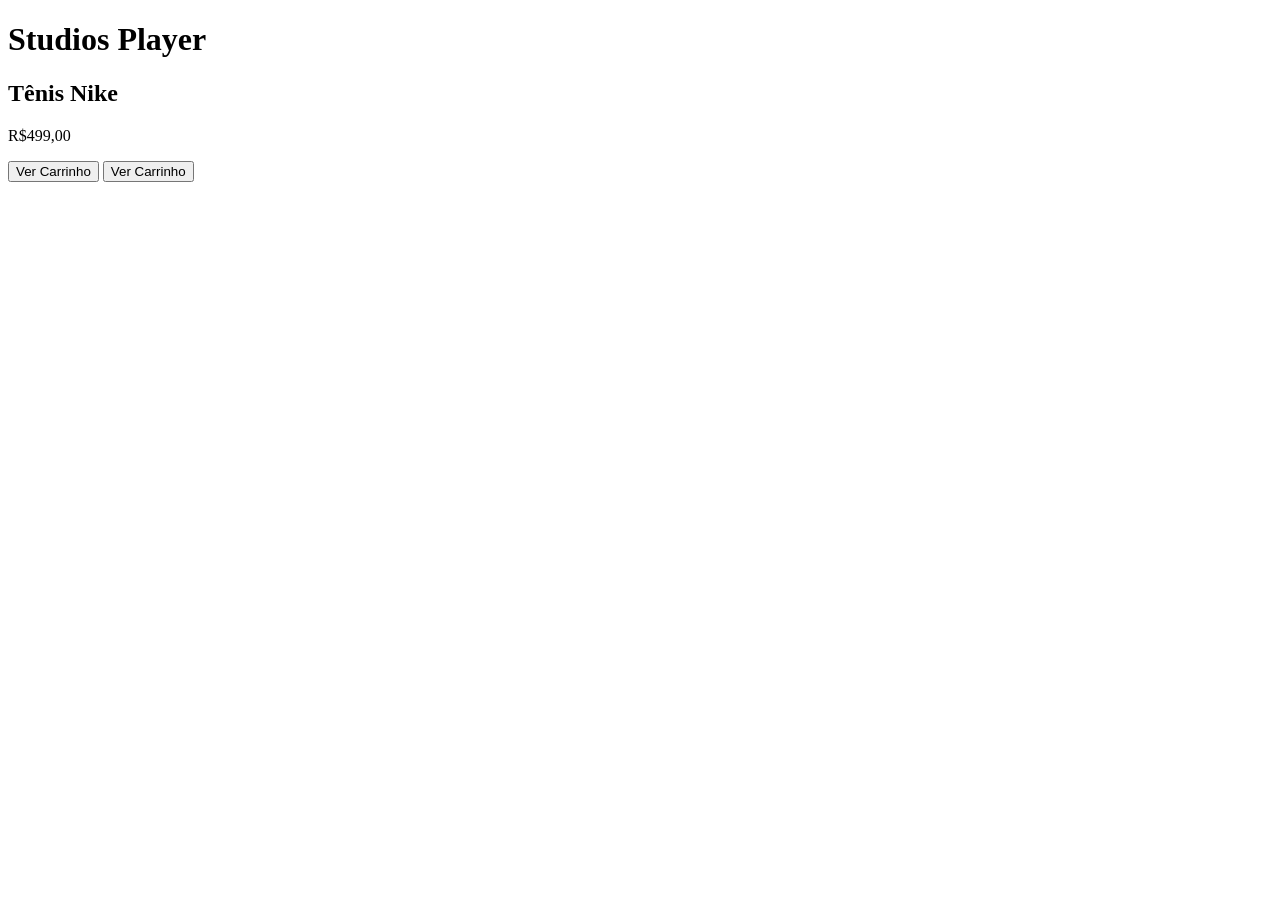
==== index.html @ 0b948be9 ".." ====
<!DOCTYPE html>
<html>
<head>
<meta charset="UTF-8">
<meta name="viewport" content="width=device-width, initial-scale=1.0">
<title>Seja bem vindo a nossa loja virtual</title>
<link rel="stylesheet" href="atyle.css">
</head>
<body>

<h1>Studios Player</h1>

<main class="produto-container"
<div class="produto-card" data-name="Tênis Nike"
<img src="https://www.google.com/aclk?sa=L&ai=DChsSEwjTurnYjIKUAxUTM0QIHSagHhcYACICCAEQCBoCZHo&co=1&ase=2&gclid=CjwKCAjw46HPBhAMEiwASZpLRNyUrGgWz2c0RhmR3JupJ835Ba0hLNSg8Dgjw4OfTLEG01St25TWIhoCedcQAvD_BwE&cid=[base64]&cce=2&category=acrcp_v1_32&sig=AOD64_0l6tpLBEOv4Le4a2APVtLcemdLJw&ctype=5&q=&nis=4&ved=2ahUKEwicq6_YjIKUAxWXHrkGHfyUJ8gQwg8oAXoECAoQDA&adurl=">
<h2>Tênis Nike</h2>
<p> R$499,00</p>

<button onclick="adicionarCarrinho()">Ver Carrinho</button>
<button onclick="verCarrinho()">Ver Carrinho</button>
<script src="script.js"></script>
</div>
</main>

</body>
</html>
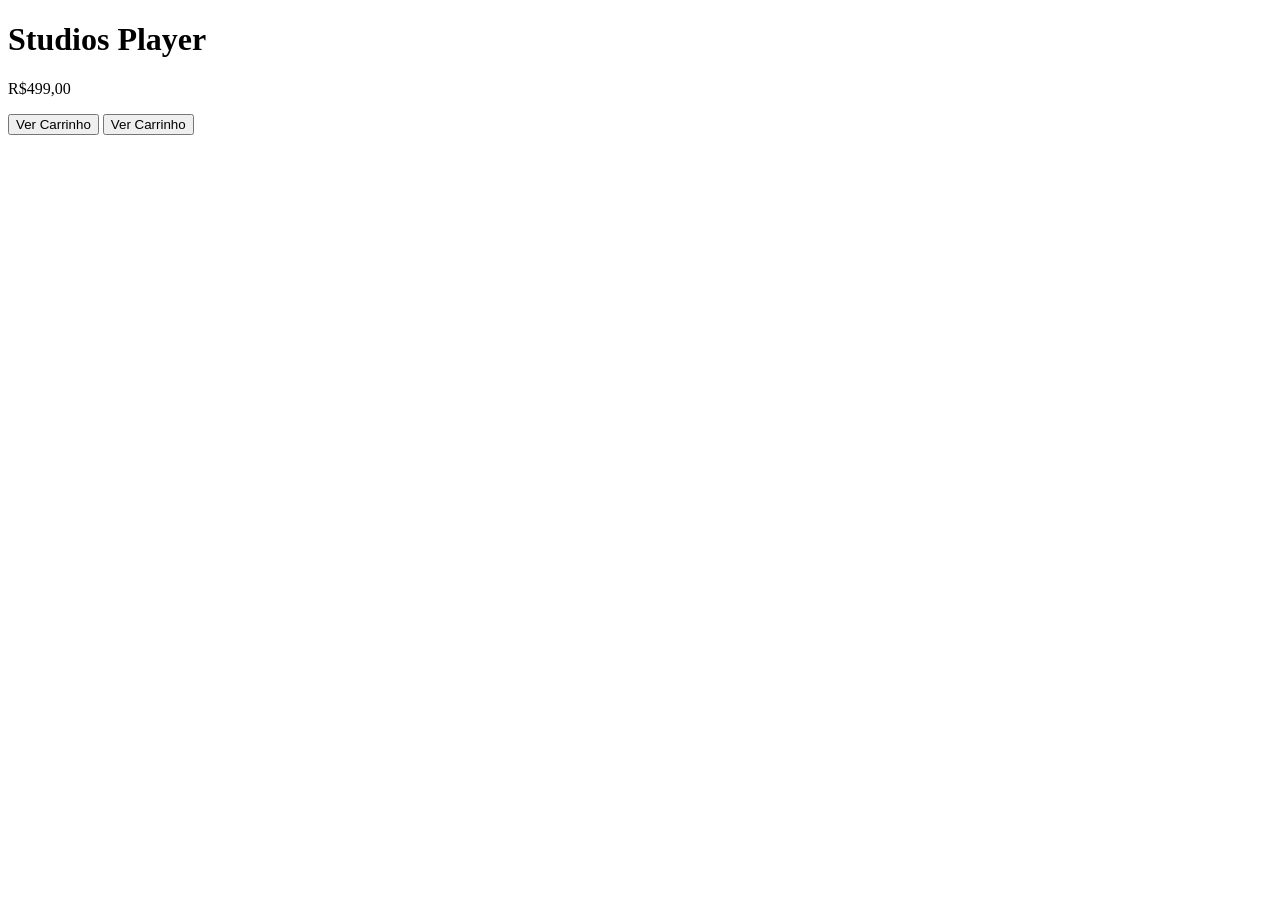
==== commit 29649648: ".." ====
--- a/index.html
+++ b/index.html
@@ -12,8 +12,7 @@
 
 <main class="produto-container"
 <div class="produto-card" data-name="Tênis Nike"
-<img src="https://www.google.com/aclk?sa=L&ai=DChsSEwjTurnYjIKUAxUTM0QIHSagHhcYACICCAEQCBoCZHo&co=1&ase=2&gclid=CjwKCAjw46HPBhAMEiwASZpLRNyUrGgWz2c0RhmR3JupJ835Ba0hLNSg8Dgjw4OfTLEG01St25TWIhoCedcQAvD_BwE&cid=[base64]&cce=2&category=acrcp_v1_32&sig=AOD64_0l6tpLBEOv4Le4a2APVtLcemdLJw&ctype=5&q=&nis=4&ved=2ahUKEwicq6_YjIKUAxWXHrkGHfyUJ8gQwg8oAXoECAoQDA&adurl=">
-<h2>Tênis Nike</h2>
+<img src="https://encrypted-tbn3.gstatic.com/shopping?q=tbn:ANd9GcSEOsnjGPeiK5VxNRF2vbLRjDbk4Gkmsaois1XGzUGIsMWxGOW_rADkpsFuhPuVFFARbAl7TG3hRzAgxwuYwnj2d7oaQ12GFGVK0TNRfvae5_f-QeP1OoBR"
 <p> R$499,00</p>
 
 <button onclick="adicionarCarrinho()">Ver Carrinho</button>
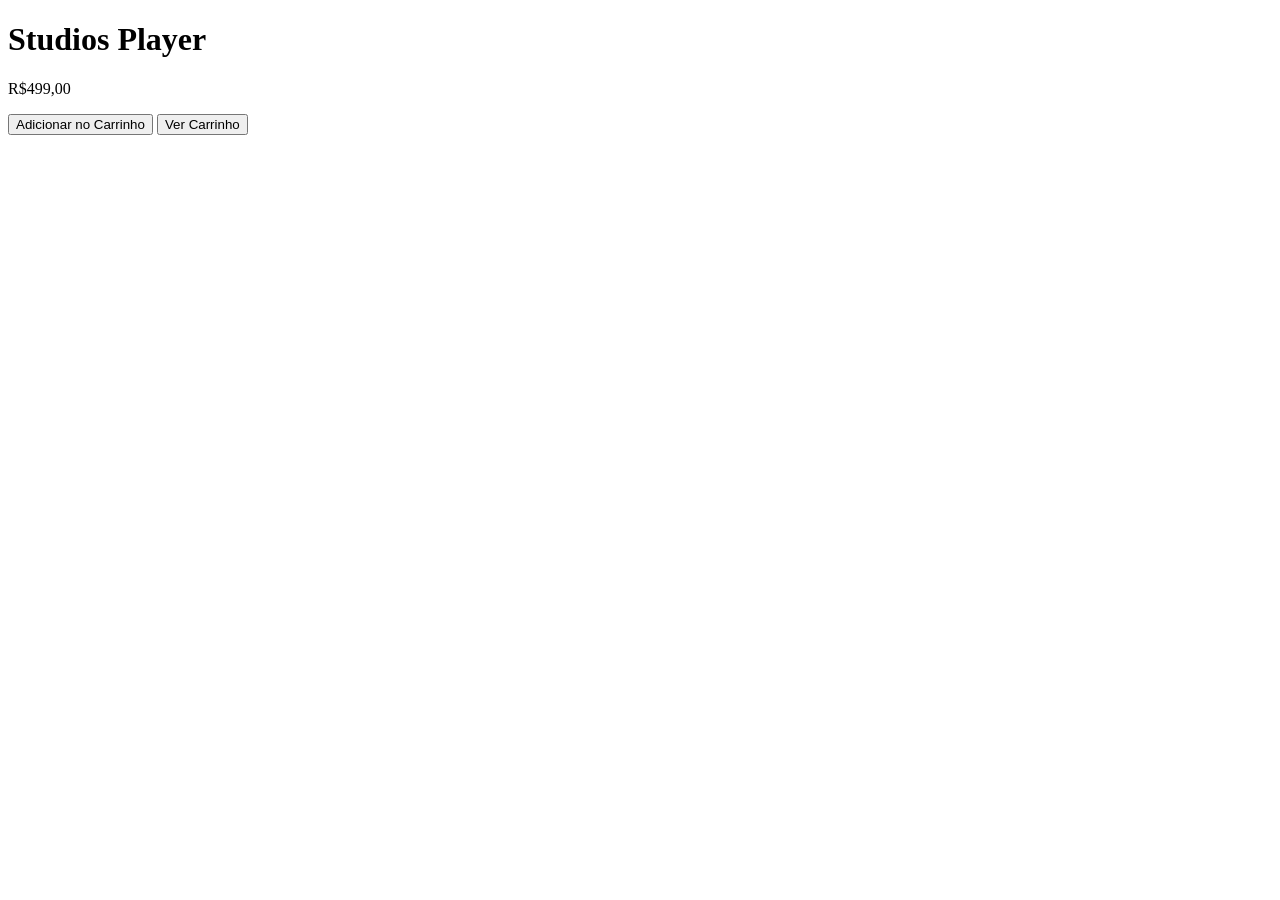
==== commit cfda5710: ".." ====
--- a/index.html
+++ b/index.html
@@ -15,7 +15,7 @@
 <img src="https://encrypted-tbn3.gstatic.com/shopping?q=tbn:ANd9GcSEOsnjGPeiK5VxNRF2vbLRjDbk4Gkmsaois1XGzUGIsMWxGOW_rADkpsFuhPuVFFARbAl7TG3hRzAgxwuYwnj2d7oaQ12GFGVK0TNRfvae5_f-QeP1OoBR"
 <p> R$499,00</p>
 
-<button onclick="adicionarCarrinho()">Ver Carrinho</button>
+<button onclick="adicionarCarrinho()">Adicionar no Carrinho</button>
 <button onclick="verCarrinho()">Ver Carrinho</button>
 <script src="script.js"></script>
 </div>
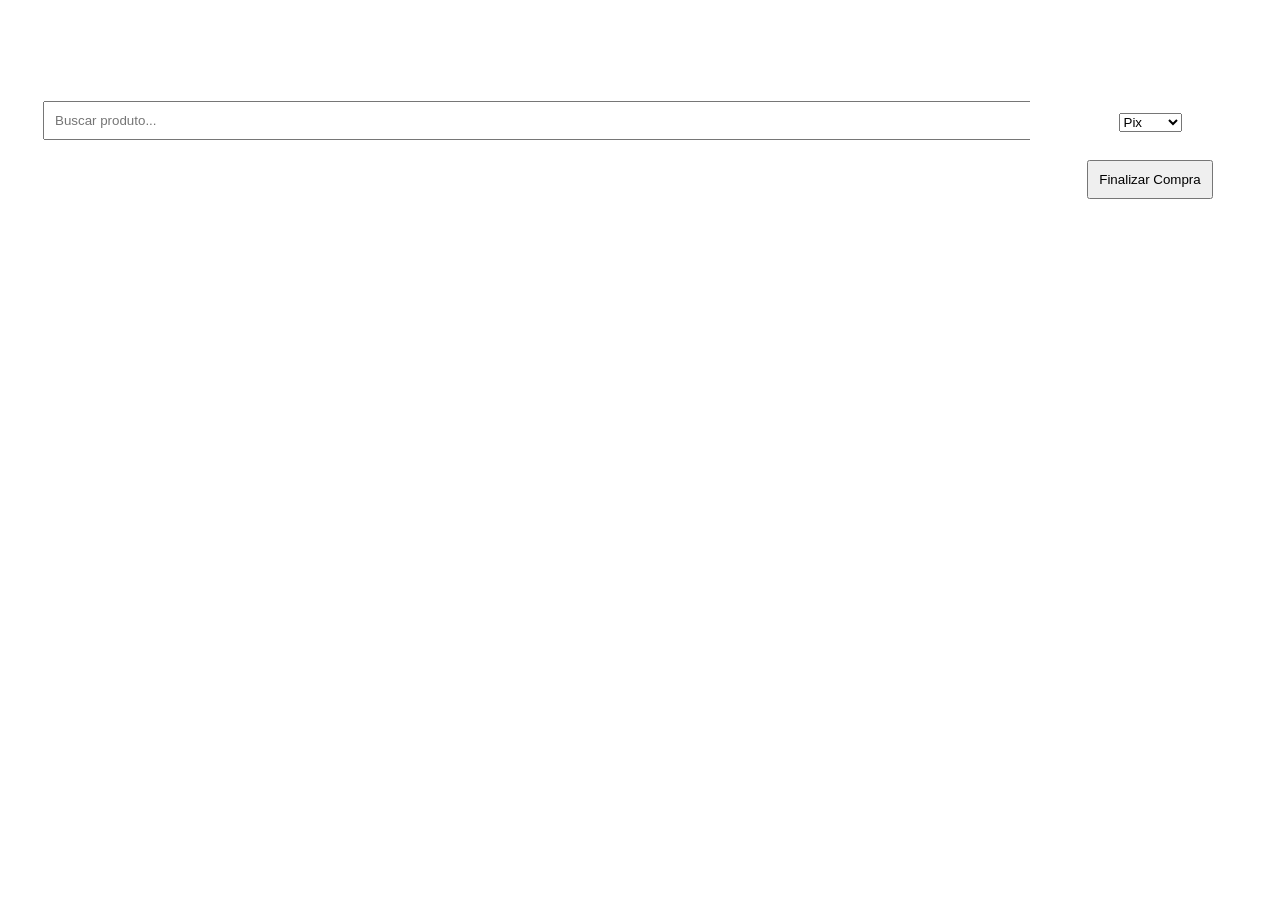
==== commit 12460aee: ".." ====
--- a/index.html
+++ b/index.html
@@ -1,25 +1,35 @@
-<!DOCTYPE html>
-<html>
+<html lang="pt-br">
 <head>
 <meta charset="UTF-8">
 <meta name="viewport" content="width=device-width, initial-scale=1.0">
-<title>Seja bem vindo a nossa loja virtual</title>
-<link rel="stylesheet" href="atyle.css">
+<title>Minha Loja</title>
+<link rel="stylesheet" href="style.css">
 </head>
 <body>
 
-<h1>Studios Player</h1>
+<header>
+<h1>Minha Loja Online</h1>
+</header>
 
-<main class="produto-container"
-<div class="produto-card" data-name="Tênis Nike"
-<img src="https://encrypted-tbn3.gstatic.com/shopping?q=tbn:ANd9GcSEOsnjGPeiK5VxNRF2vbLRjDbk4Gkmsaois1XGzUGIsMWxGOW_rADkpsFuhPuVFFARbAl7TG3hRzAgxwuYwnj2d7oaQ12GFGVK0TNRfvae5_f-QeP1OoBR"
-<p> R$499,00</p>
+<div class="container">
+<input type="text" id="search" class="search" placeholder="Buscar produto..." onkeyup="buscar()">
 
-<button onclick="adicionarCarrinho()">Adicionar no Carrinho</button>
-<button onclick="verCarrinho()">Ver Carrinho</button>
+<div class="grid" id="produtos"></div>
+</div>
+
+<div class="cart">
+<h3>Carrinho</h3>
+<ul id="carrinho"></ul>
+<p>Total: R$ <span id="total">0</span></p>
+<select id="pagamento">
+<option>Pix</option>
+<option>Cartão</option>
+<option>Boleto</option>
+</select>
+<br><br>
+<button onclick="finalizarCompra()">Finalizar Compra</button>
+</div>
+
 <script src="script.js"></script>
-</div>
-</main>
-
 </body>
 </html>
--- a/style.css
+++ b/style.css
@@ -0,0 +1,53 @@
+body {
+  color: #fff;
+  padding: 15px;
+  text-align: center;
+}
+
+.container {
+  max-width: 1200px;
+  margin: auto;
+  padding: 20px;
+}
+
+.search {
+  width: 100%;
+  padding: 10px;
+  margin-bottom: 20px;
+}
+
+.grid {
+  display: grid;
+  grid-template-columns: repeat(auto-fill, minmax(200px, 1fr));
+  gap: 20px;
+}
+
+.product {
+  background: #fff;
+  padding: 15px;
+  border-radius: 10px;
+  text-align: center;
+}
+
+.product img {
+  width: 100%;
+  height: 150px;
+  object-fit: cover;
+  border-radius: 8px;
+}
+
+button {
+  padding: 10px;
+  margin-top: 10px;
+  cursor: pointer;
+}
+
+.cart {
+  position: fixed;
+  top: 10px;
+  right: 10px;
+  background: #fff;
+  padding: 10px;
+  border-radius: 8px;
+  width: 220px;
+}
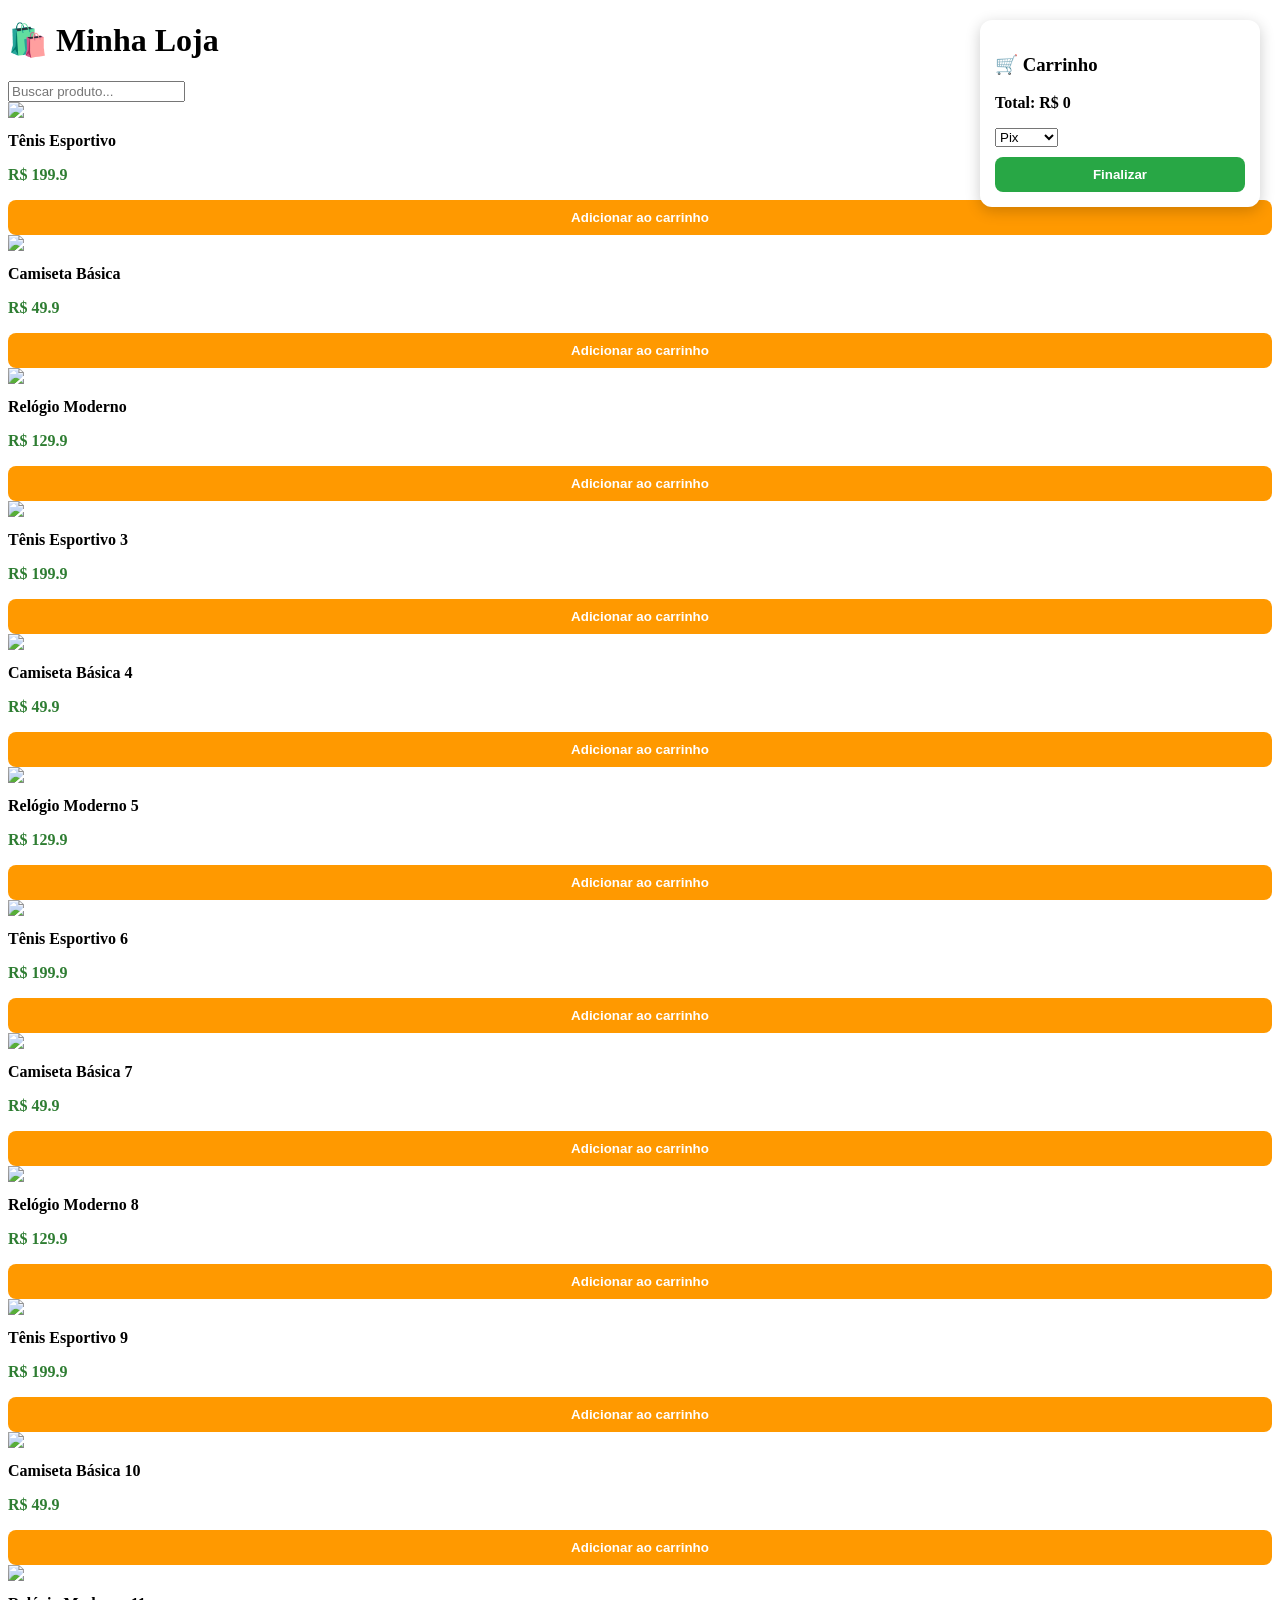
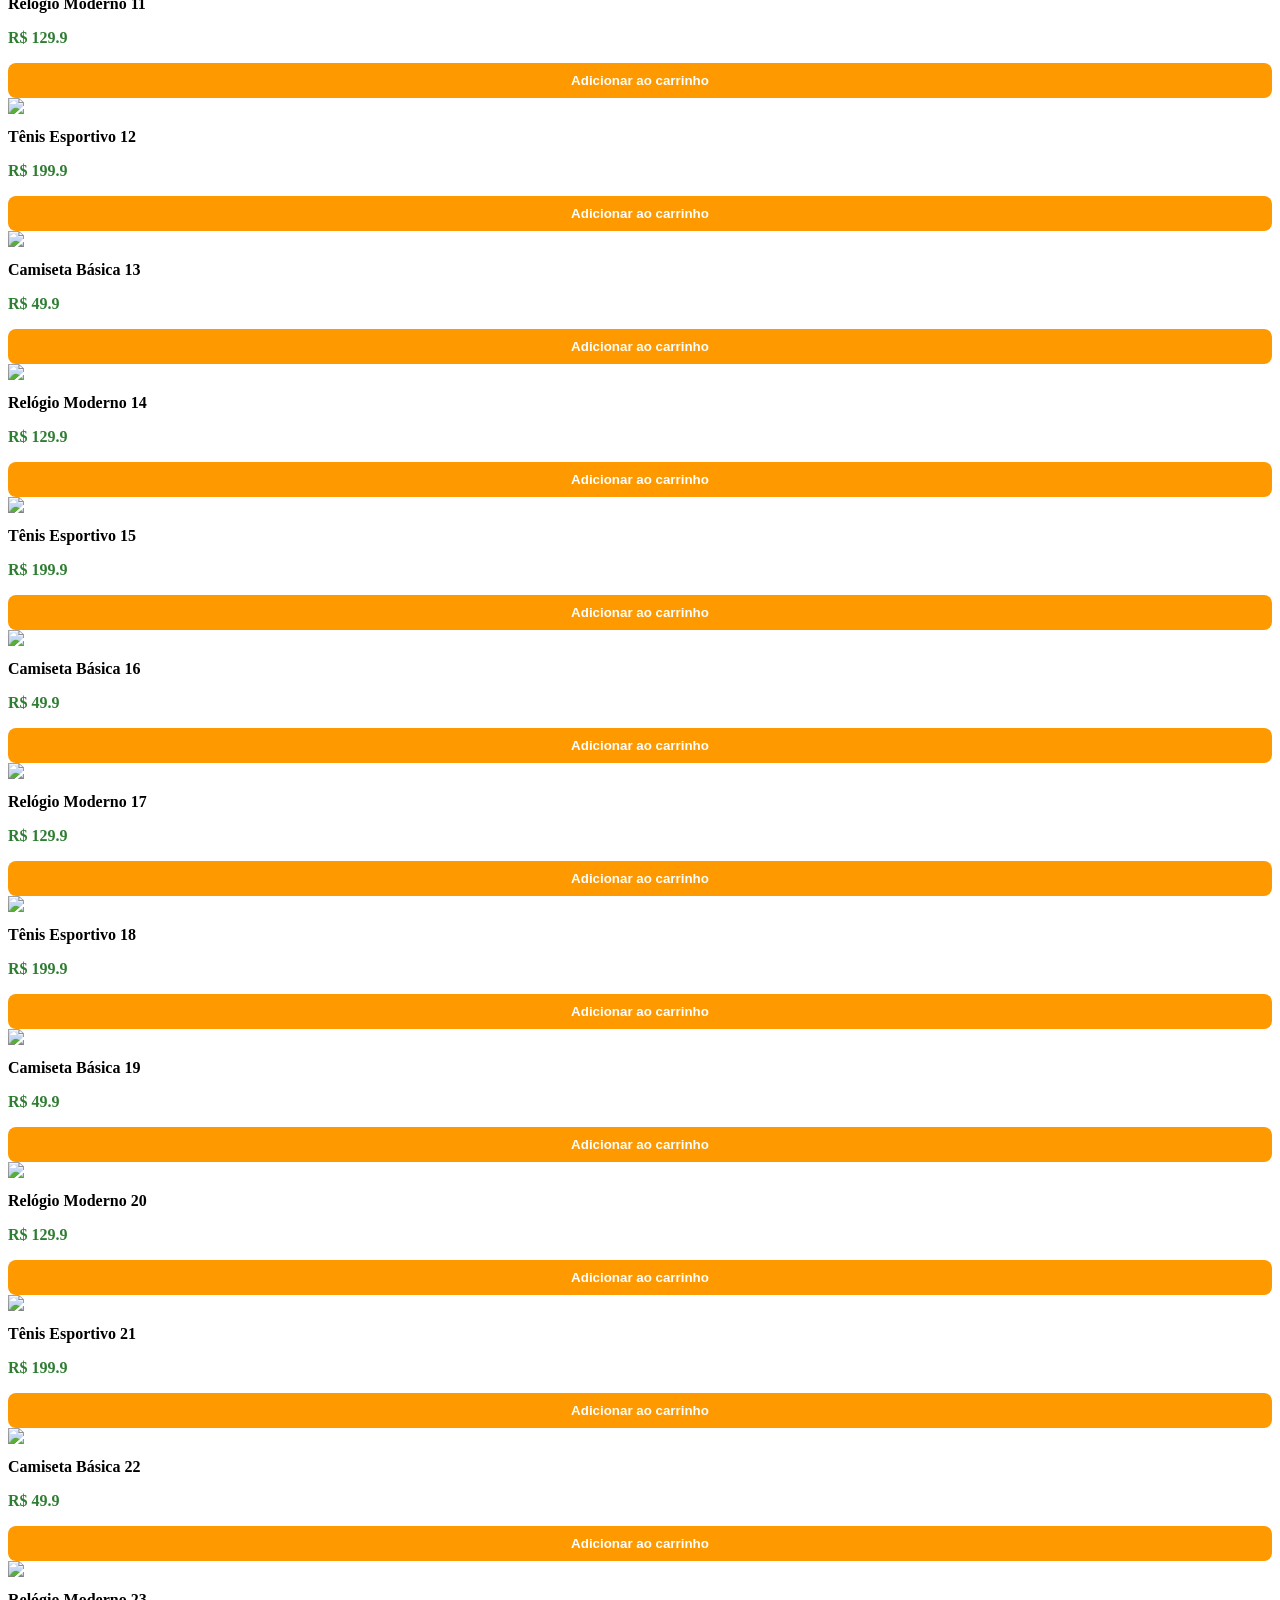
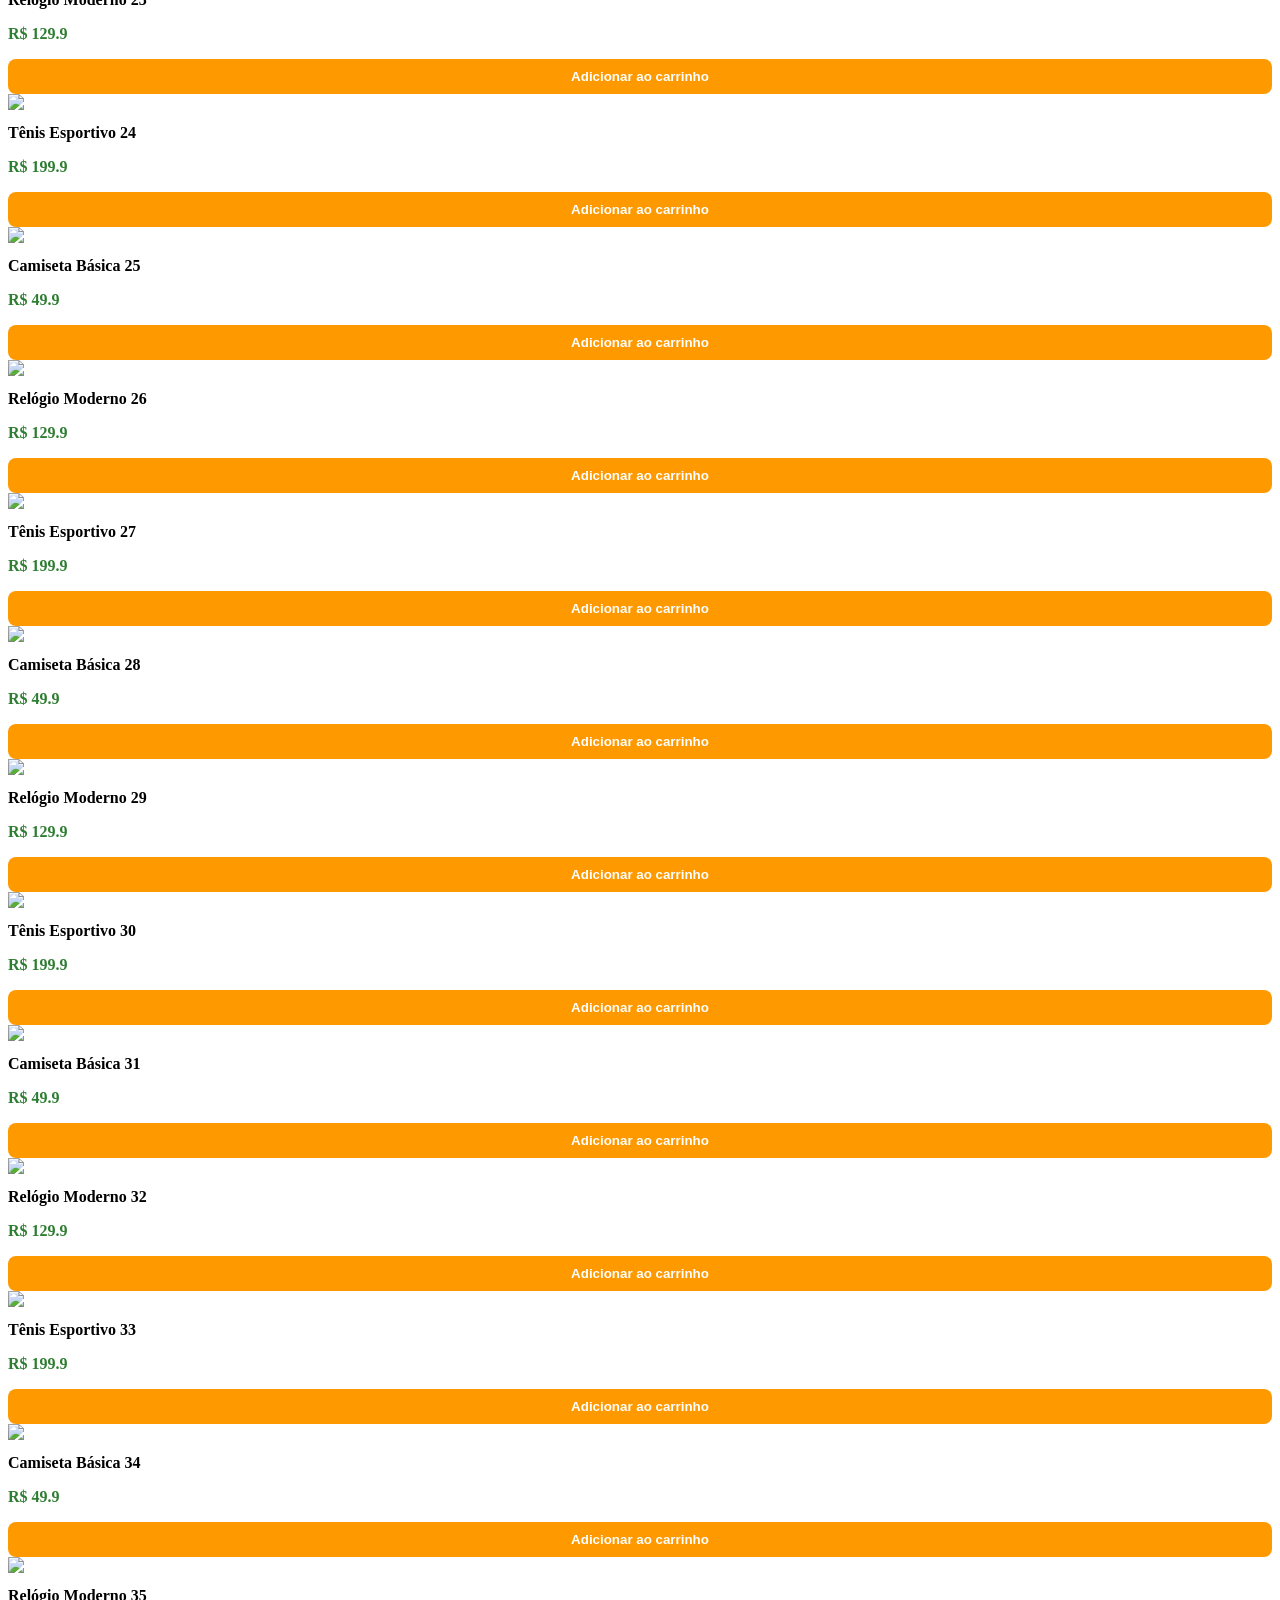
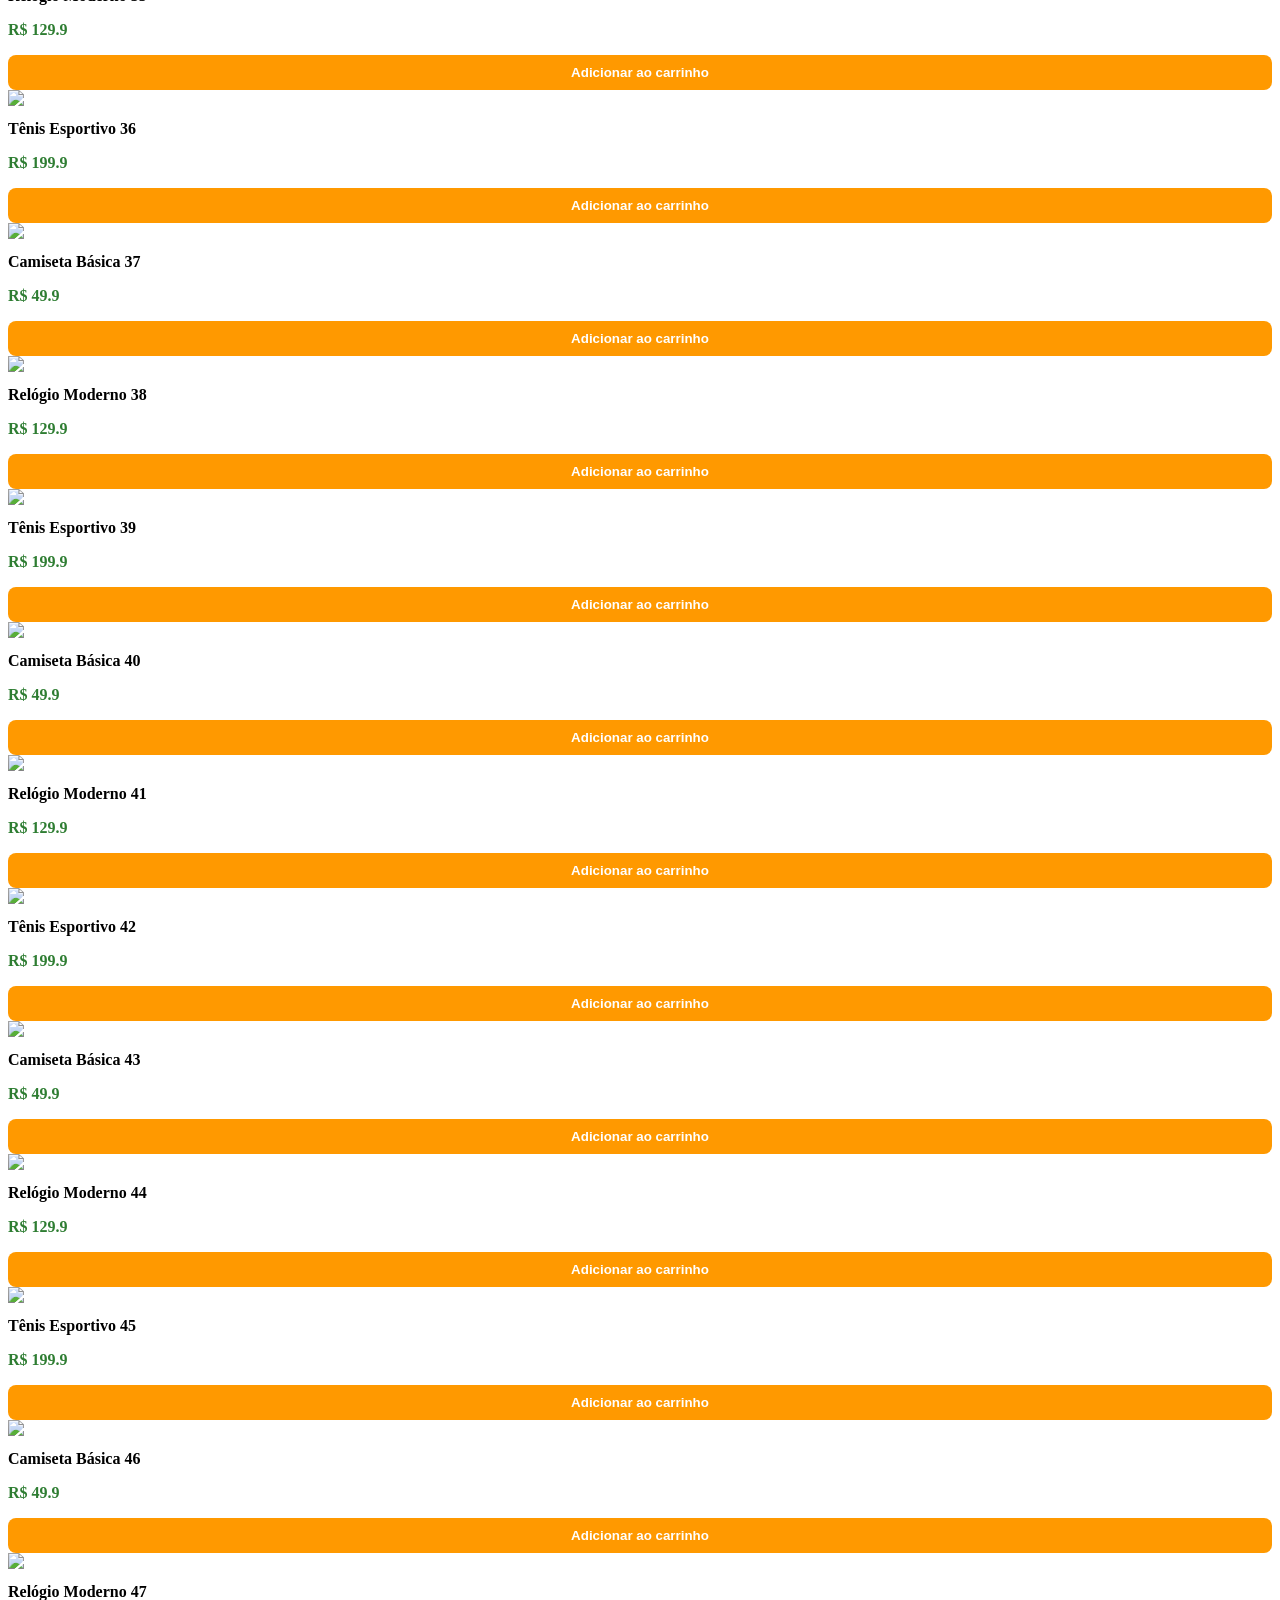
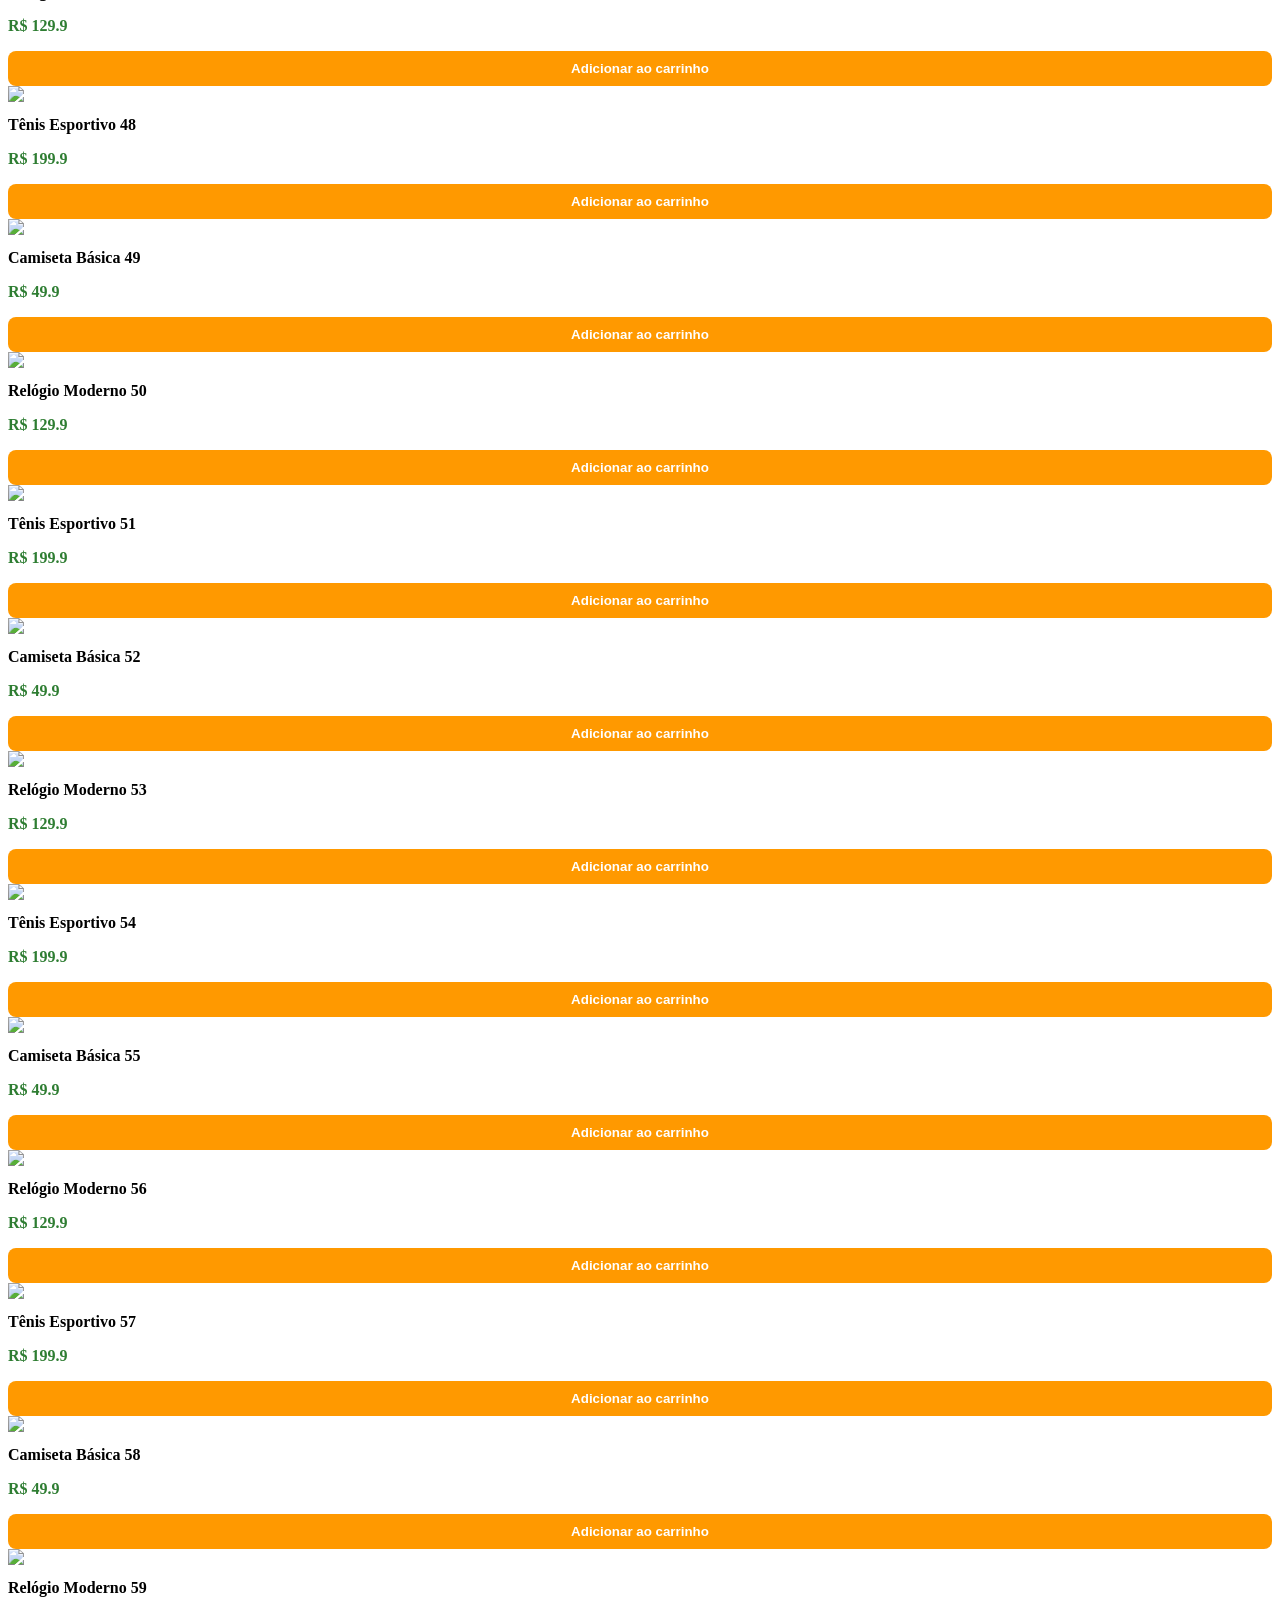
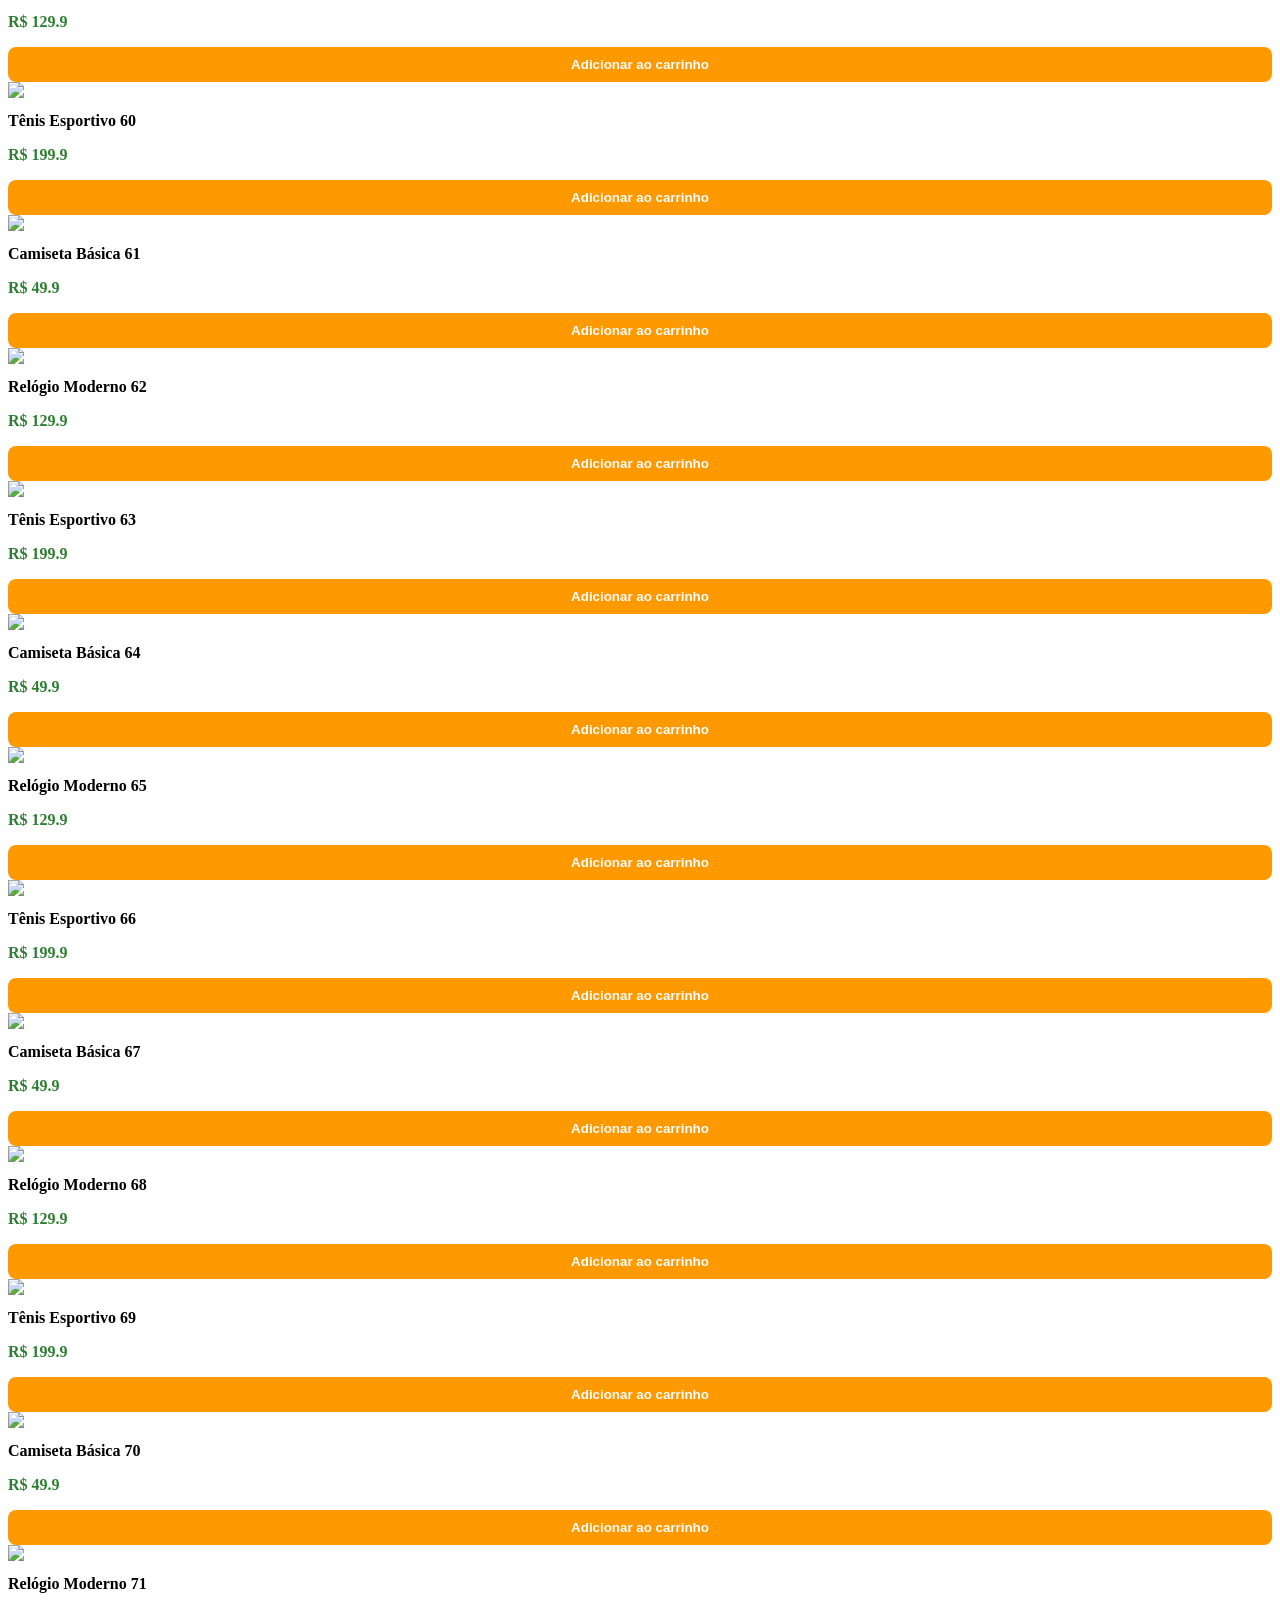
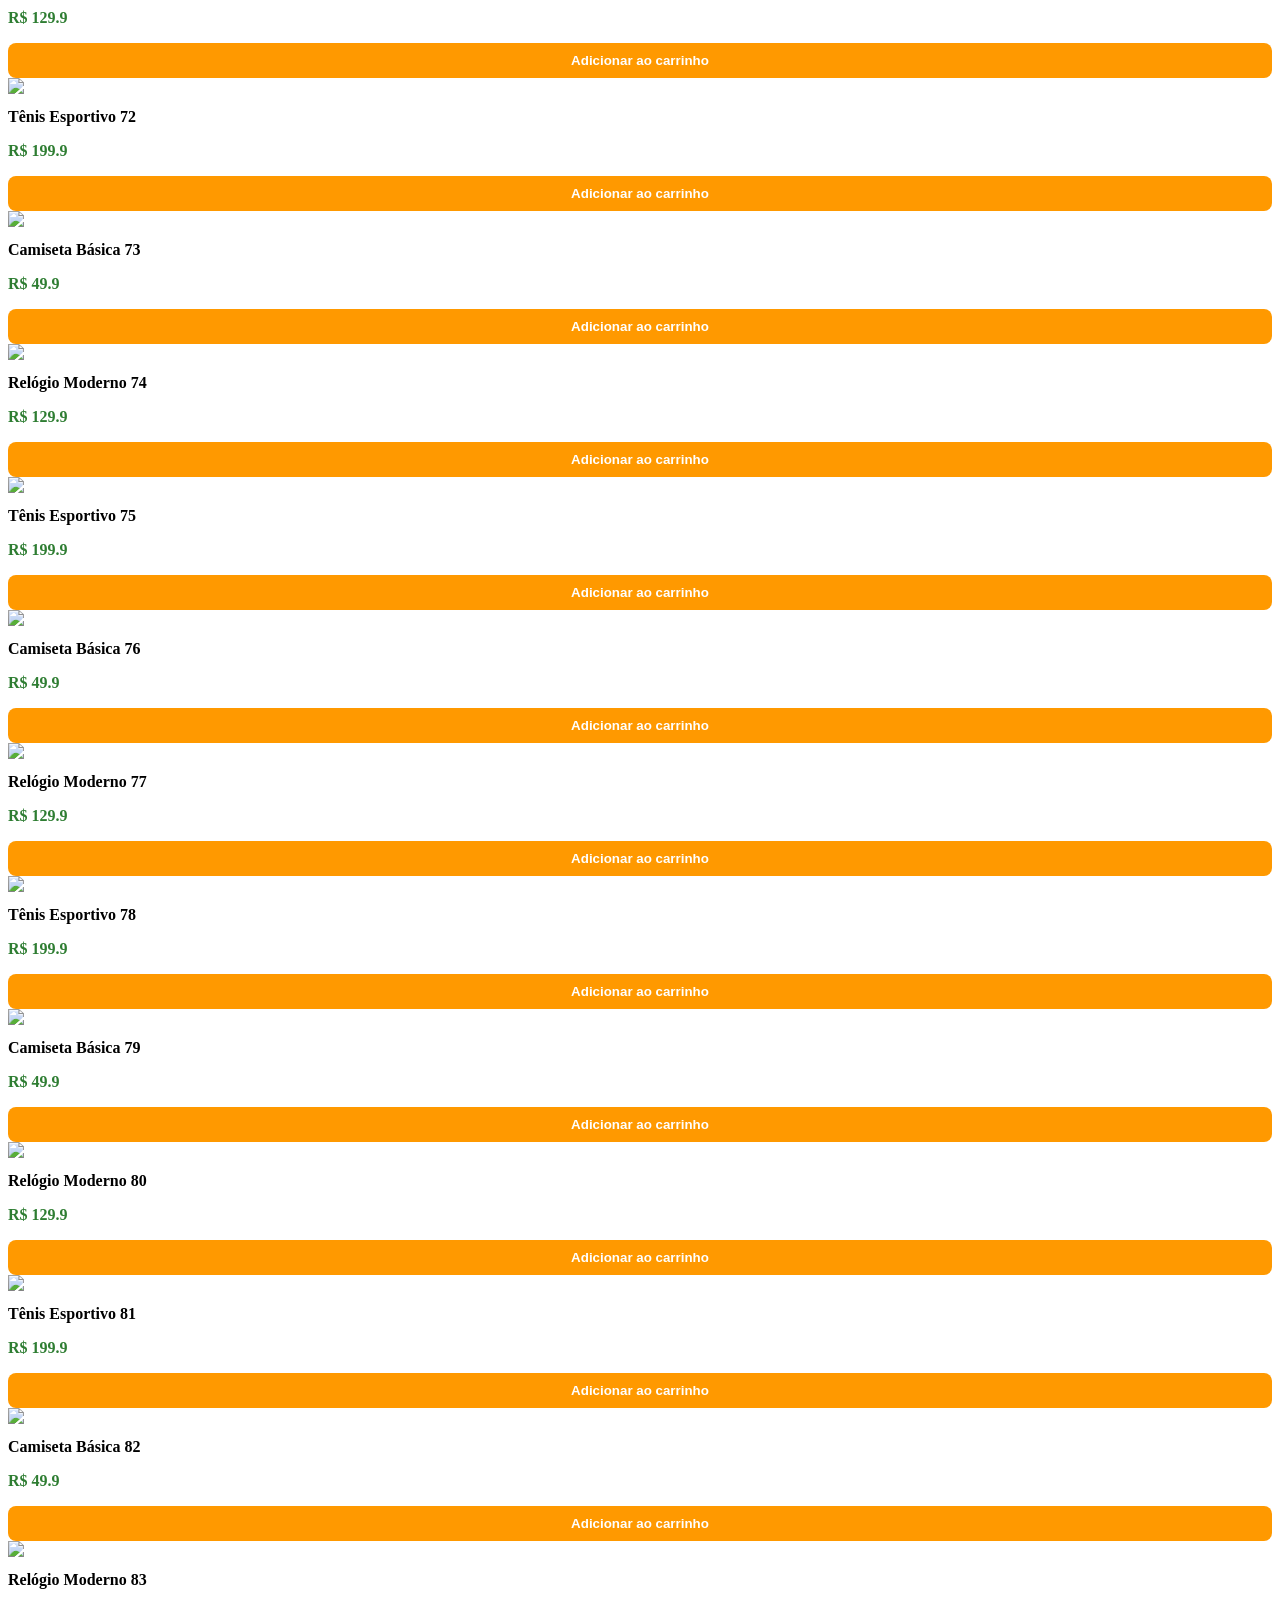
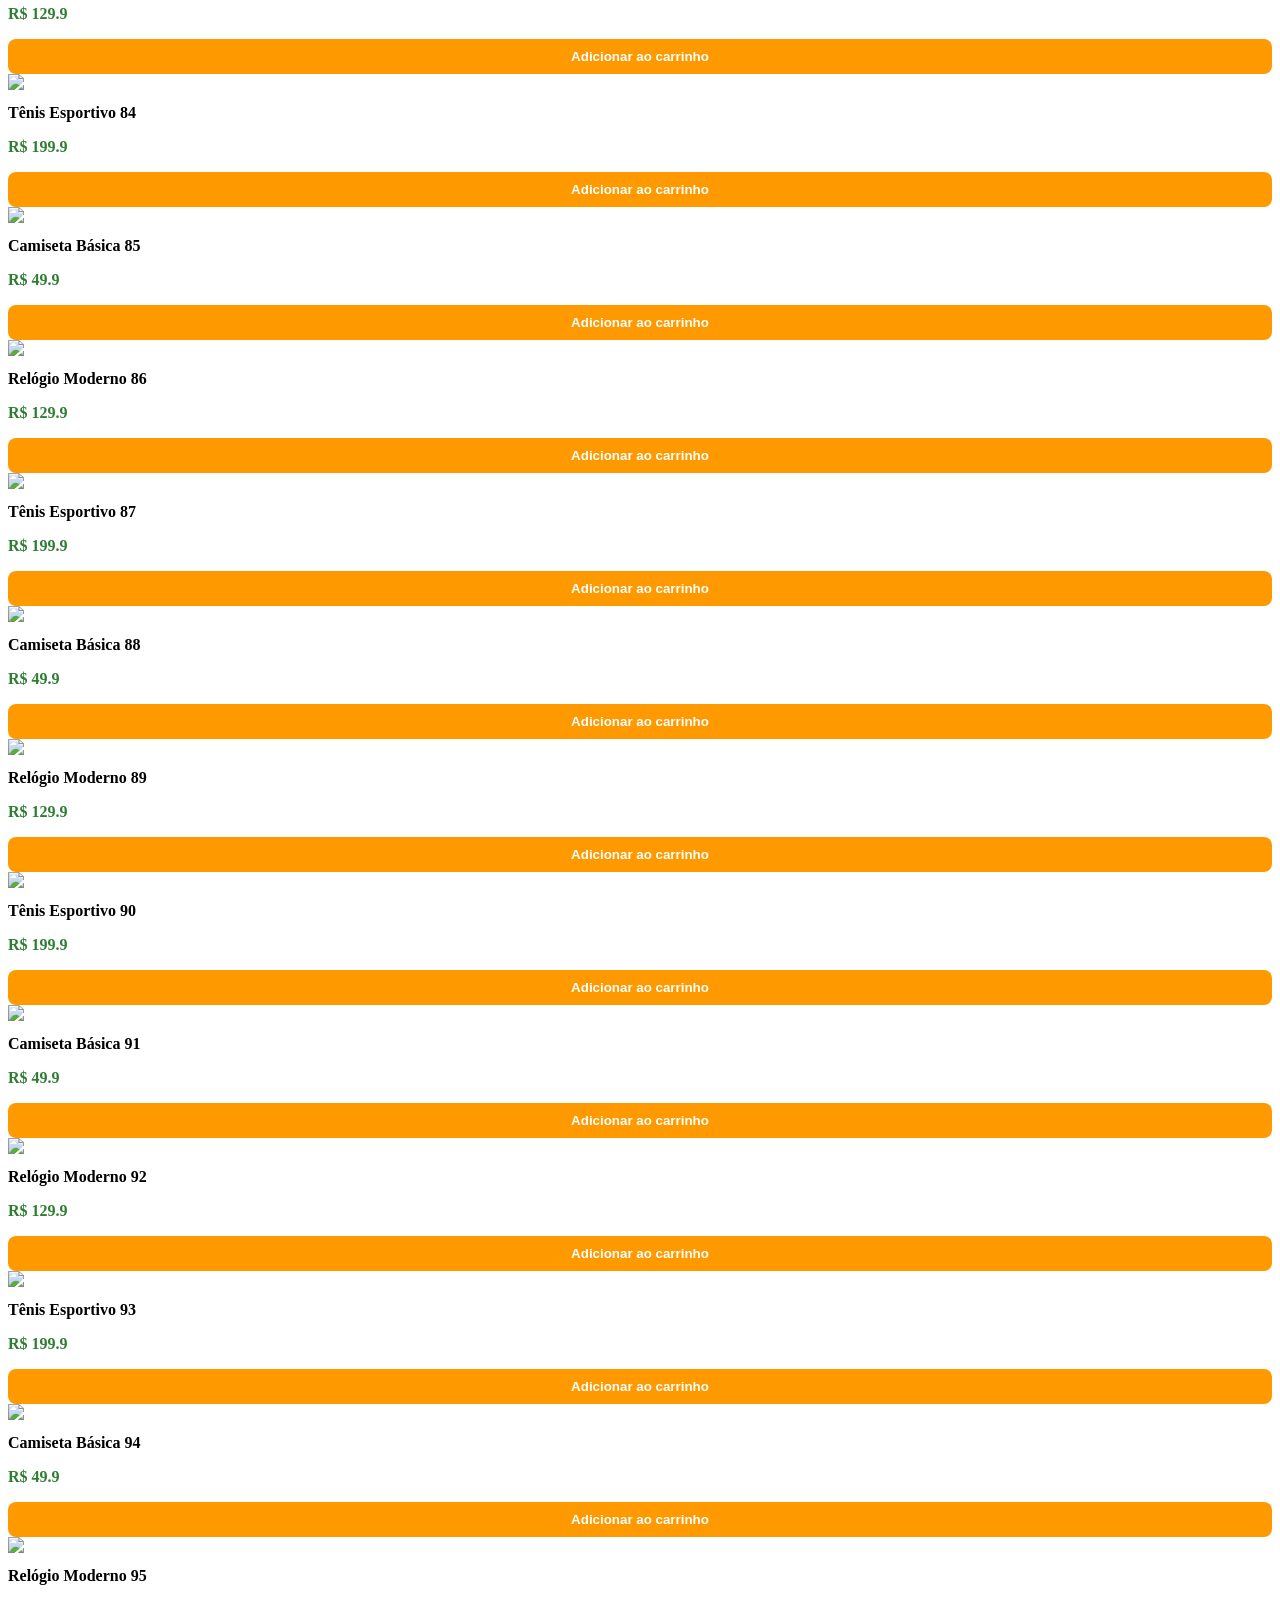
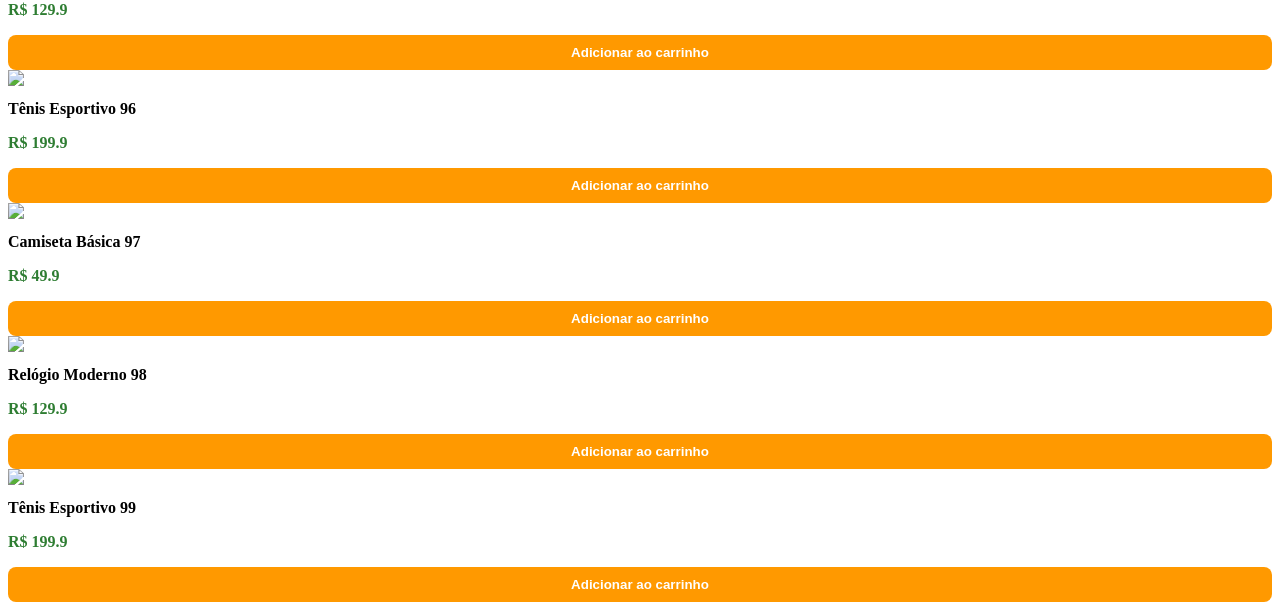
==== commit 79fc3b1a: ".." ====
--- a/index.html
+++ b/index.html
@@ -1,35 +1,37 @@
+<!DOCTYPE html>
 <html lang="pt-br">
 <head>
 <meta charset="UTF-8">
 <meta name="viewport" content="width=device-width, initial-scale=1.0">
-<title>Minha Loja</title>
+<title>Minha Loja Profissional</title>
 <link rel="stylesheet" href="style.css">
 </head>
 <body>
 
-<header>
-<h1>Minha Loja Online</h1>
+<header class="topo">
+  <h1>🛍️ Minha Loja</h1>
 </header>
 
 <div class="container">
-<input type="text" id="search" class="search" placeholder="Buscar produto..." onkeyup="buscar()">
+  <input type="text" id="search" class="search" placeholder="Buscar produto..." onkeyup="buscar()">
 
-<div class="grid" id="produtos"></div>
+  <div class="grid" id="produtos"></div>
 </div>
 
 <div class="cart">
-<h3>Carrinho</h3>
-<ul id="carrinho"></ul>
-<p>Total: R$ <span id="total">0</span></p>
-<select id="pagamento">
-<option>Pix</option>
-<option>Cartão</option>
-<option>Boleto</option>
-</select>
-<br><br>
-<button onclick="finalizarCompra()">Finalizar Compra</button>
+  <h3>🛒 Carrinho</h3>
+  <ul id="carrinho"></ul>
+  <p><strong>Total: R$ <span id="total">0</span></strong></p>
+
+  <select id="pagamento">
+    <option>Pix</option>
+    <option>Cartão</option>
+    <option>Boleto</option>
+  </select>
+
+  <button class="btn-finalizar" onclick="finalizarCompra()">Finalizar</button>
 </div>
 
 <script src="script.js"></script>
 </body>
-</html>+</html>
--- a/style.css
+++ b/style.css
@@ -1,53 +1,49 @@
 body {
-  color: #fff;
-  padding: 15px;
-  text-align: center;
-}
-
-.container {
-  max-width: 1200px;
-  margin: auto;
-  padding: 20px;
-}
-
-.search {
-  width: 100%;
-  padding: 10px;
-  margin-bottom: 20px;
-}
-
-.grid {
-  display: grid;
-  grid-template-columns: repeat(auto-fill, minmax(200px, 1fr));
-  gap: 20px;
-}
-
-.product {
-  background: #fff;
-  padding: 15px;
-  border-radius: 10px;
-  text-align: center;
-}
-
-.product img {
-  width: 100%;
-  height: 150px;
+  height: 180px;
   object-fit: cover;
   border-radius: 8px;
 }
 
+.product h4 {
+  margin: 10px 0 5px;
+}
+
+.product p {
+  color: #2e7d32;
+  font-weight: bold;
+}
+
 button {
+  width: 100%;
   padding: 10px;
-  margin-top: 10px;
+  border: none;
+  border-radius: 8px;
+  background: #ff9900;
+  color: white;
+  font-weight: bold;
   cursor: pointer;
+}
+
+button:hover {
+  background: #e68a00;
 }
 
 .cart {
   position: fixed;
-  top: 10px;
-  right: 10px;
-  background: #fff;
-  padding: 10px;
-  border-radius: 8px;
-  width: 220px;
+  top: 20px;
+  right: 20px;
+  background: white;
+  padding: 15px;
+  border-radius: 12px;
+  width: 250px;
+  box-shadow: 0 4px 15px rgba(0,0,0,0.2);
+}
+
+.btn-finalizar {
+  background: #28a745;
+  margin-top: 10px;
+}
+
+.btn-finalizar:hover {
+  background: #218838;
 }
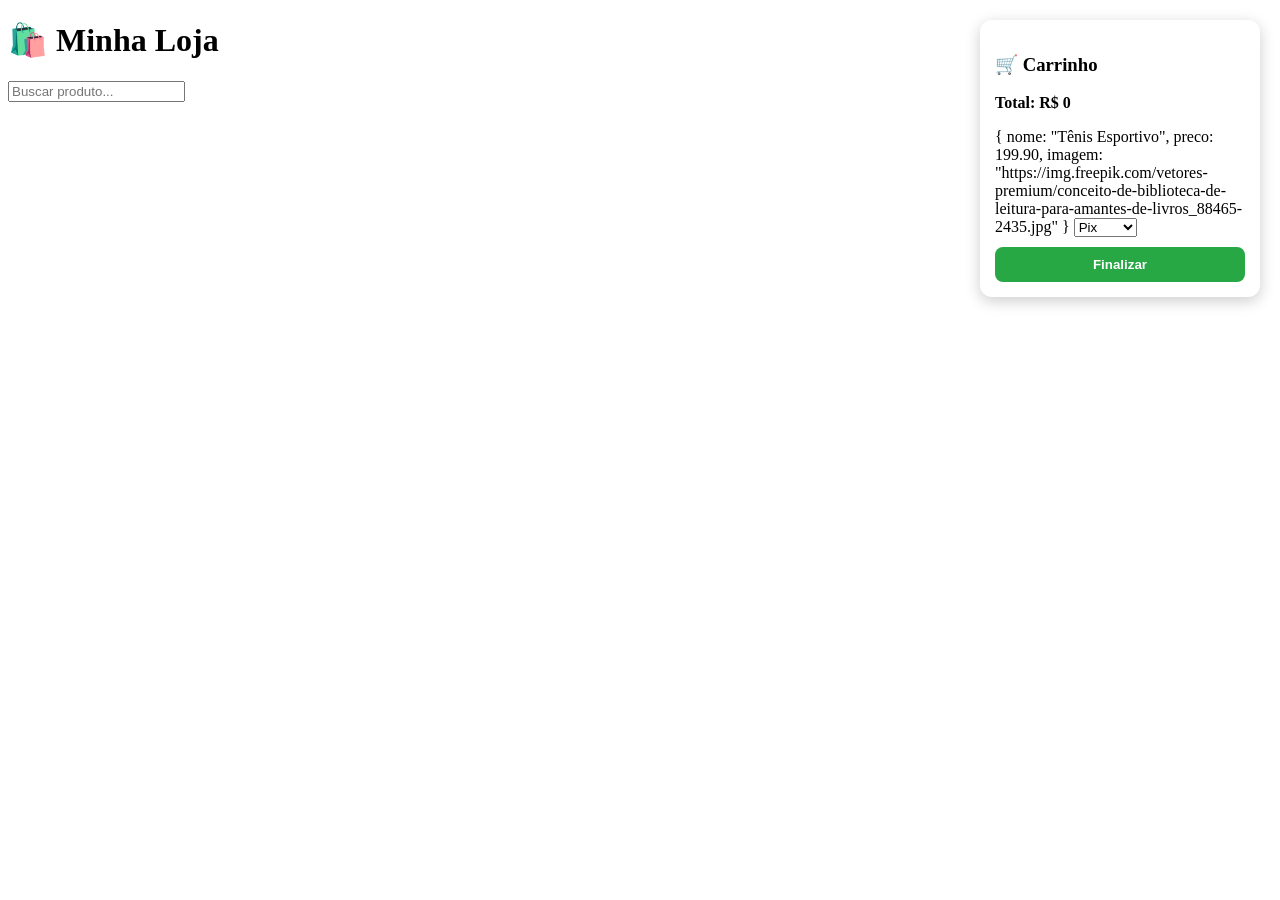
==== commit c76f18a4: ".." ====
--- a/index.html
+++ b/index.html
@@ -23,6 +23,12 @@
   <ul id="carrinho"></ul>
   <p><strong>Total: R$ <span id="total">0</span></strong></p>
 
+  {
+    nome: "Tênis Esportivo",
+    preco: 199.90,
+    imagem: "https://img.freepik.com/vetores-premium/conceito-de-biblioteca-de-leitura-para-amantes-de-livros_88465-2435.jpg"
+  }
+
   <select id="pagamento">
     <option>Pix</option>
     <option>Cartão</option>
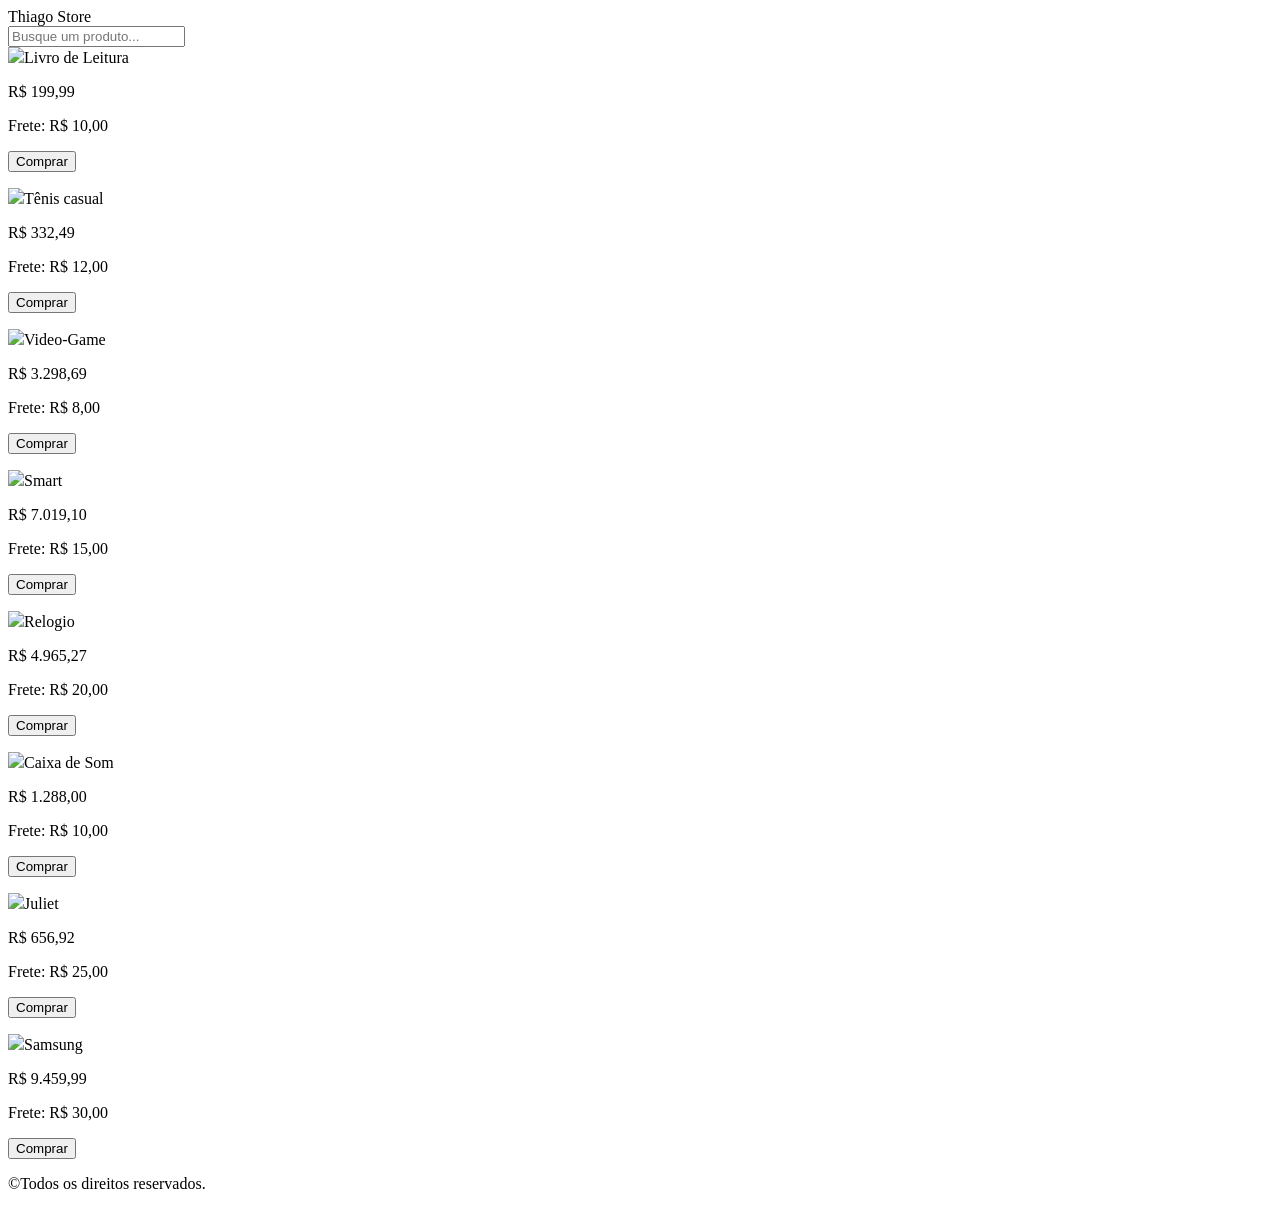
==== commit 72a0fe3c: ".." ====
--- a/index.html
+++ b/index.html
@@ -1,43 +1,117 @@
 <!DOCTYPE html>
-<html lang="pt-br">
+<html lang="pt-BR">
 <head>
-<meta charset="UTF-8">
-<meta name="viewport" content="width=device-width, initial-scale=1.0">
-<title>Minha Loja Profissional</title>
-<link rel="stylesheet" href="style.css">
+    <meta charset="UTF-8">
+    <meta name="viewport" content="width=device-width, initial-scale=1.0">
+    <title>Thiago Store</title>
+    <link rel="preconnect" href="https://fonts.googleapis.com">
+<link rel="preconnect" href="https://fonts.gstatic.com" crossorigin>
+<link href="https://fonts.googleapis.com/css2?family=Chakra+Petch:ital,wght@0,300;0,400;0,500;0,600;0,700;1,300;1,400;1,500;1,600;1,700&display=swap" rel="stylesheet">
+    <link rel="stylesheet" href="styles.css">
 </head>
 <body>
+    <header class="header">
+        <div class="logo">Thiago Store</div>
+        <input type="text" id="search-bar" placeholder="Busque um produto..." oninput="searchProducts()">
+    </header>
 
-<header class="topo">
-  <h1>🛍️ Minha Loja</h1>
-</header>
+    <main class="product-container">
+        <div class="product-card" data-name="Livro de Leitura">
+            <img src= "https://img.freepik.com/vetores-premium/conceito-de-biblioteca-de-leitura-para-amantes-de-livros_88465-2435.jpg"
+            <h2>Livro de Leitura</h2>
+            <p>R$ 199,99</p>
+            <p>Frete: R$ 10,00</p>
+            <button>Comprar</button>
+        
 
-<div class="container">
-  <input type="text" id="search" class="search" placeholder="Buscar produto..." onkeyup="buscar()">
+        </p>  
 
-  <div class="grid" id="produtos"></div>
-</div>
+        </div>
+        <div class="product-card" data-name=">Tênis casual">
+            <img src="https://encrypted-tbn0.gstatic.com/images?q=tbn:ANd9GcS_wkAaPGMcvPVdiXyQHiMmyMvECEkMcZjX7A&s"
+            <h2>Tênis casual</h2>
+            <p>R$ 332,49</p>
+            <p>Frete: R$ 12,00</p>
+            <button>Comprar</button>
 
-<div class="cart">
-  <h3>🛒 Carrinho</h3>
-  <ul id="carrinho"></ul>
-  <p><strong>Total: R$ <span id="total">0</span></strong></p>
+        </p>
 
-  {
-    nome: "Tênis Esportivo",
-    preco: 199.90,
-    imagem: "https://img.freepik.com/vetores-premium/conceito-de-biblioteca-de-leitura-para-amantes-de-livros_88465-2435.jpg"
-  }
+        </div>
+        <div class="product-card" data-name="Video-Game">
+            <img src="https://wx.mlcdn.com.br/ponzi/production/portaldalu/12278_01.jpg"
+            <h2>Video-Game</h2>
+            <p>R$ 3.298,69</p>
+            <p>Frete: R$ 8,00</p>
+            <button>Comprar</button>
 
-  <select id="pagamento">
-    <option>Pix</option>
-    <option>Cartão</option>
-    <option>Boleto</option>
-  </select>
+        </p>
+        
 
-  <button class="btn-finalizar" onclick="finalizarCompra()">Finalizar</button>
-</div>
+        </div>
+        <div class="product-card" data-name="Smart">
+            <img src="https://encrypted-tbn0.gstatic.com/images?q=tbn:ANd9GcTM7MiUPgwLQejE_fPYMwIqdNPwThOzVOVWwg&s"
+            <h2>Smart</h2>
+            <p>R$ 7.019,10</p>
+            <p>Frete: R$ 15,00</p>
+            <button>Comprar</button>
 
-<script src="script.js"></script>
+        </p>
+        
+
+        </div>
+        <div class="product-card" data-name="Relogio">
+            <img src="https://encrypted-tbn0.gstatic.com/images?q=tbn:ANd9GcSa1imqDmTzoCANXPzuB5iHPEolI0Jc_4F6-A&s"
+            <h2>Relogio</h2>
+            <p>R$ 4.965,27</p>
+            <p>Frete: R$ 20,00</p>
+            <button>Comprar</button>
+
+        </p>
+
+        </div>
+        <div class="product-card" data-name="Caixa de Som">
+            <img src="https://encrypted-tbn0.gstatic.com/images?q=tbn:ANd9GcQKoj4jqbRINi29_6TBRhI6raFWLfhGXvkJnQ&s"
+            <h2>Caixa de Som</h2>
+            <p>R$ 1.288,00</p>
+            <p>Frete: R$ 10,00</p>
+            <button>Comprar</button>
+
+        </p>
+
+        </div>
+        <div class="product-card" data-name="Juliet">
+            <img src="https://acdn.mitiendanube.com/stores/003/987/020/products/img_9297-ae8d3be43a2f82816b17201463558778-1024-1024.png"
+            <h2>Juliet</h2>
+            <p>R$ 656,92</p>
+            <p>Frete: R$ 25,00</p>
+            <button>Comprar</button>
+        </p>
+
+        </div>
+        <div class="product-card" data-name="Samsung">
+            <img src="https://encrypted-tbn0.gstatic.com/images?q=tbn:ANd9GcQrtIg93TzX_oBX3tLh2ljLdsds09i77CppPw&s"
+            <h2>Samsung</h2>
+            <p>R$ 9.459,99</p>
+            <p>Frete: R$ 30,00</p>
+            <button>Comprar</button>
+
+        </p>
+
+        </div>
+    </main>
+
+   
+
+<script>
+
+</script>
+
+
+    <script src="script.js"></script>
 </body>
 </html>
+ 
+
+<footer class="footer">
+    <p>&copy;Todos os direitos reservados.</p>
+
